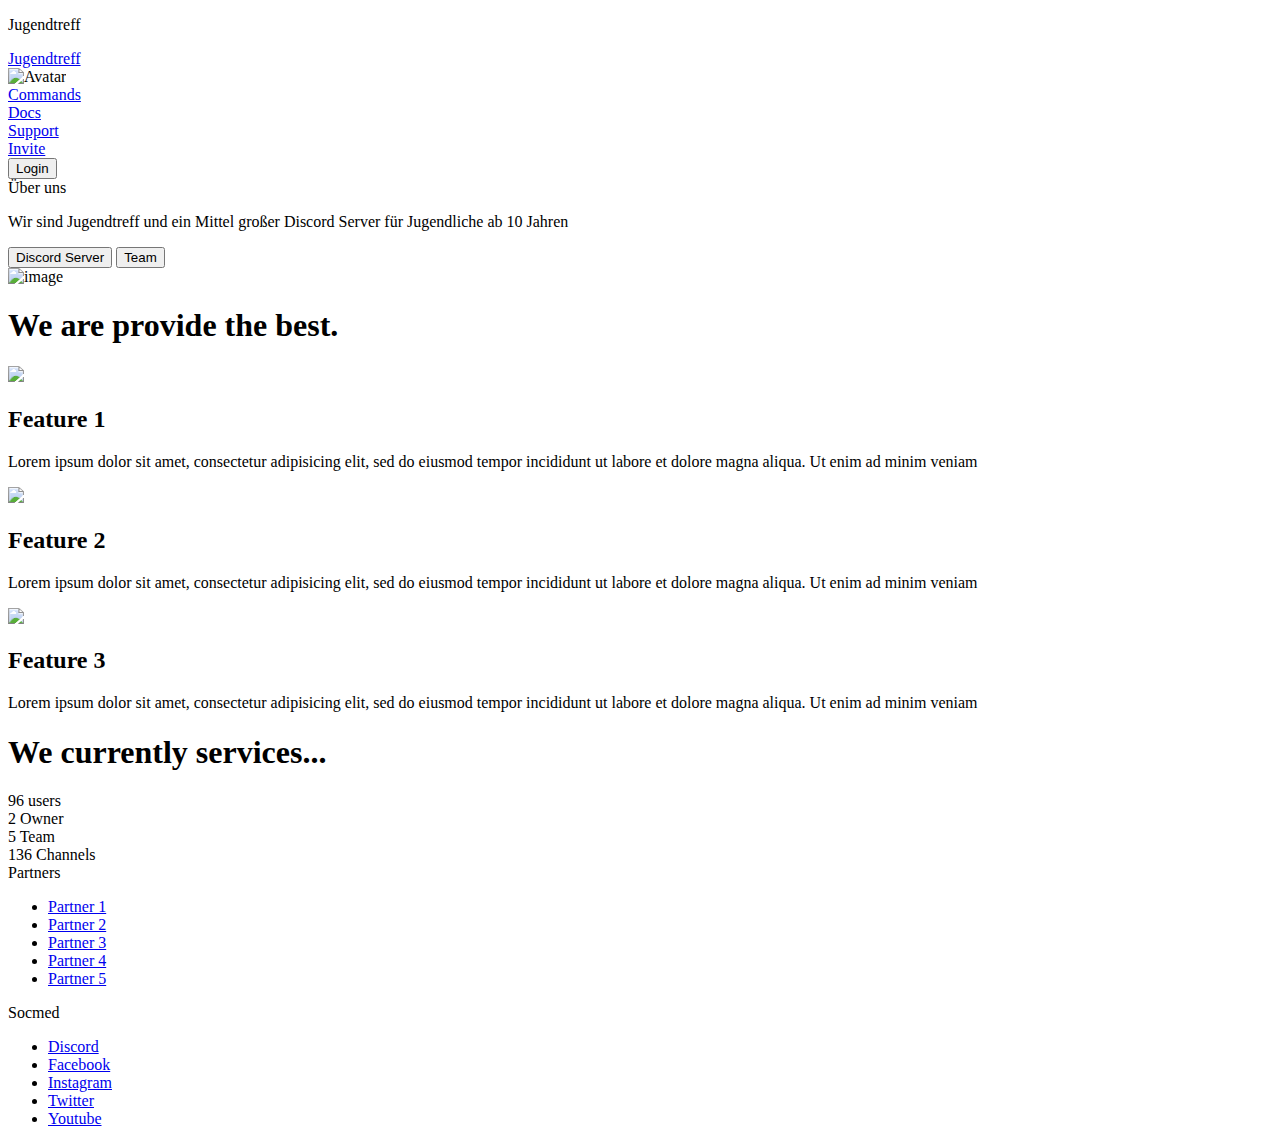
==== index.html @ 53f78062 "Update index.html" ====
<!-- 
	Make by Vins 2106
	only landing page.
	contact me to buy full page (IG: Vins2106)
	start from 2$ - custom$
	Github: https://github.com/Vins2106/Free-Discord-Bot-Website
 -->

<!DOCTYPE html>
<html>
<head>
	<meta charset="utf-8">
	<title>Jugendtreff</title>
	<meta name="viewport" content="width=device-width, initial-scale=1.0">
	<!-- you can change the website icon by change the href link -->
	<link rel="icon" type="image/png" href="./img/logo.svg">

	<!-- css -->
	<link rel="stylesheet" type="text/css" href="./css/coloring.css">
	<link rel="stylesheet" type="text/css" href="./css/style.css">
	<link rel="stylesheet" type="text/css" href="./css/txtformatting.css">
	<link rel="stylesheet" type="text/css" href="./css/shadow.css">
	<link rel="stylesheet" type="text/css" href="./css/loading.css">
	<!-- css end -->

	<!-- font awesome -->
	<link rel="stylesheet" href="https://cdnjs.cloudflare.com/ajax/libs/font-awesome/6.0.0-beta2/css/all.min.css" integrity="sha512-YWzhKL2whUzgiheMoBFwW8CKV4qpHQAEuvilg9FAn5VJUDwKZZxkJNuGM4XkWuk94WCrrwslk8yWNGmY1EduTA==" crossorigin="anonymous" referrerpolicy="no-referrer" />
</head>
<body class="on">
       
	<div class="loading" id="loading-box"<nobr><p>Jugendtreff</p>
<nobr>
		<div class="loading-item"><div class="loading-progress"></div></div>
	</div>

	<main class="main">
		<!-- navbar -->
		<div class="navbar">
			<div class="container">
				<div class="navbar-nav">
					<div class="navbar-brand">
						<!-- You can change it with Image if you want. -->
						<span class="navbar-brand-txt"><a class="txt-bold type-1" href="/">Jugendtreff</a></span>
					</div>

					<span class="navbar-toggler" id="toggler"><i onclick="toggleNavbar(this)" class="fas fa-bars"></i></span>

					<div class="navs" id="navs">
                                                <img src="" alt="Avatar">
						<!-- You can change the href value and the text value -->
						<div class="navs-item notbtn"><a href="#" class="txt-uppercase">Commands</a></div>
						<div class="navs-item notbtn"><a href="#" class="txt-uppercase">Docs</a></div>
						<div class="navs-item notbtn"><a href="#" class="txt-uppercase">Support</a></div>
						<div class="navs-item notbtn"><a href="#" class="txt-uppercase">Invite</a></div>
						<div class="navs-item"><a href="#"><button class="btn txt-uppercase shadow-sm">Login</button></a></div>
					</div>
				</div>
			</div>
		</div>
		<!-- navbar end -->		

		<!-- jumbotron -->
		<div class="jumbotron">
			<div class="container">
				<div class="jumbotron-items">
					<div class="jumbotron-item">
						<span class="jumbotron-t">Über uns</span>
						<p class="jumbotron-d">Wir sind Jugendtreff und ein Mittel großer Discord Server für Jugendliche
                                                 ab 10 Jahren</p>
						<div class="jumbotron-buttons">
							<button class="btn" onclick="location.href='https://discord.gg/kvh99EURNR'">Discord Server</button>
							<button class="btn blue" onclick="location.href='Team.html'">Team</button>
						</div>
					</div>
					<div class="jumbotron-item">
						<img src="./img/img1.svg" alt="image">
					</div>
				</div>
			</div>
		</div>
		<!-- jumbotron end -->
		<span class="scroll-down"><i class="fas fa-arrow-down"></i></span>
	</main>

	<!-- features -->
	<div class="features-box">
		<h1 class="features-t" id="features">We are provide the best.</h1>
		<div class="container">
			<div class="features">
				<div class="feature">
					<img class="feature-img" src="./img/feature1.svg"></img>
					<div class="feature-info">
						<h2 class="feature-info-t">Feature 1</h2>
						<p class="feature-info-d">Lorem ipsum dolor sit amet, consectetur adipisicing elit, sed do eiusmod tempor incididunt ut labore et dolore magna aliqua. Ut enim ad minim veniam</p>
					</div>
				</div>
				<div class="feature">
					<img class="feature-img" src="./img/feature2.svg"></img>
					<div class="feature-info">
						<h2 class="feature-info-t">Feature 2</h2>
						<p class="feature-info-d">Lorem ipsum dolor sit amet, consectetur adipisicing elit, sed do eiusmod tempor incididunt ut labore et dolore magna aliqua. Ut enim ad minim veniam</p>
					</div>
				</div>
				<div class="feature">
					<img class="feature-img" src="./img/feature3.svg"></img>
					<div class="feature-info">
						<h2 class="feature-info-t">Feature 3</h2>
						<p class="feature-info-d">Lorem ipsum dolor sit amet, consectetur adipisicing elit, sed do eiusmod tempor incididunt ut labore et dolore magna aliqua. Ut enim ad minim veniam</p>
					</div>
				</div>
			</div>
		</div>
	</div>
	<!-- features end -->

	<!-- services -->
	<div class="services-box">
		<h1 class="services-t" id="services">We currently services...</h1>
		<div class="container">
			<div class="services">
				<div class="service">
					<span><i class="fas fa-users"></i> 96 users</span>
				</div>
				<div class="service">
					<span><i class="fas fa-shield-alt"></i> 2 Owner</span>
				</div>
				<div class="service">
					<span><i class="fas fa-user-secret"></i> 5 Team</span>
				</div>
                                <div class="service">
					<span><i class="fas fa-server"></i> 136 Channels</span>
				</div>
			</div>
		</div>
	</div>
	<!-- services end -->

	<!-- footer -->
	<div class="footer">
		<div class="container">
			<div class="footer-items">
				<div class="footer-item">
					<span>Partners</span>
					<ul class="footer-ul">
						<li><a href="#">Partner 1</a></li>
						<li><a href="#">Partner 2</a></li>
						<li><a href="#">Partner 3</a></li>
						<li><a href="#">Partner 4</a></li>
						<li><a href="#">Partner 5</a></li>
					</ul>
				</div>				
				<div class="footer-item">
					<span>Socmed</span>
					<ul class="footer-ul">
						<li><a href="#">Discord</a></li>
						<li><a href="#">Facebook</a></li>
						<li><a href="#">Instagram</a></li>
						<li><a href="#">Twitter</a></li>
						<li><a href="#">Youtube</a></li>
					</ul>
				</div>
			</div>
		</div>
	</div>
	<!-- footer end -->

	<script type="text/javascript" src="./js/script.js"></script>
</body>
</html>
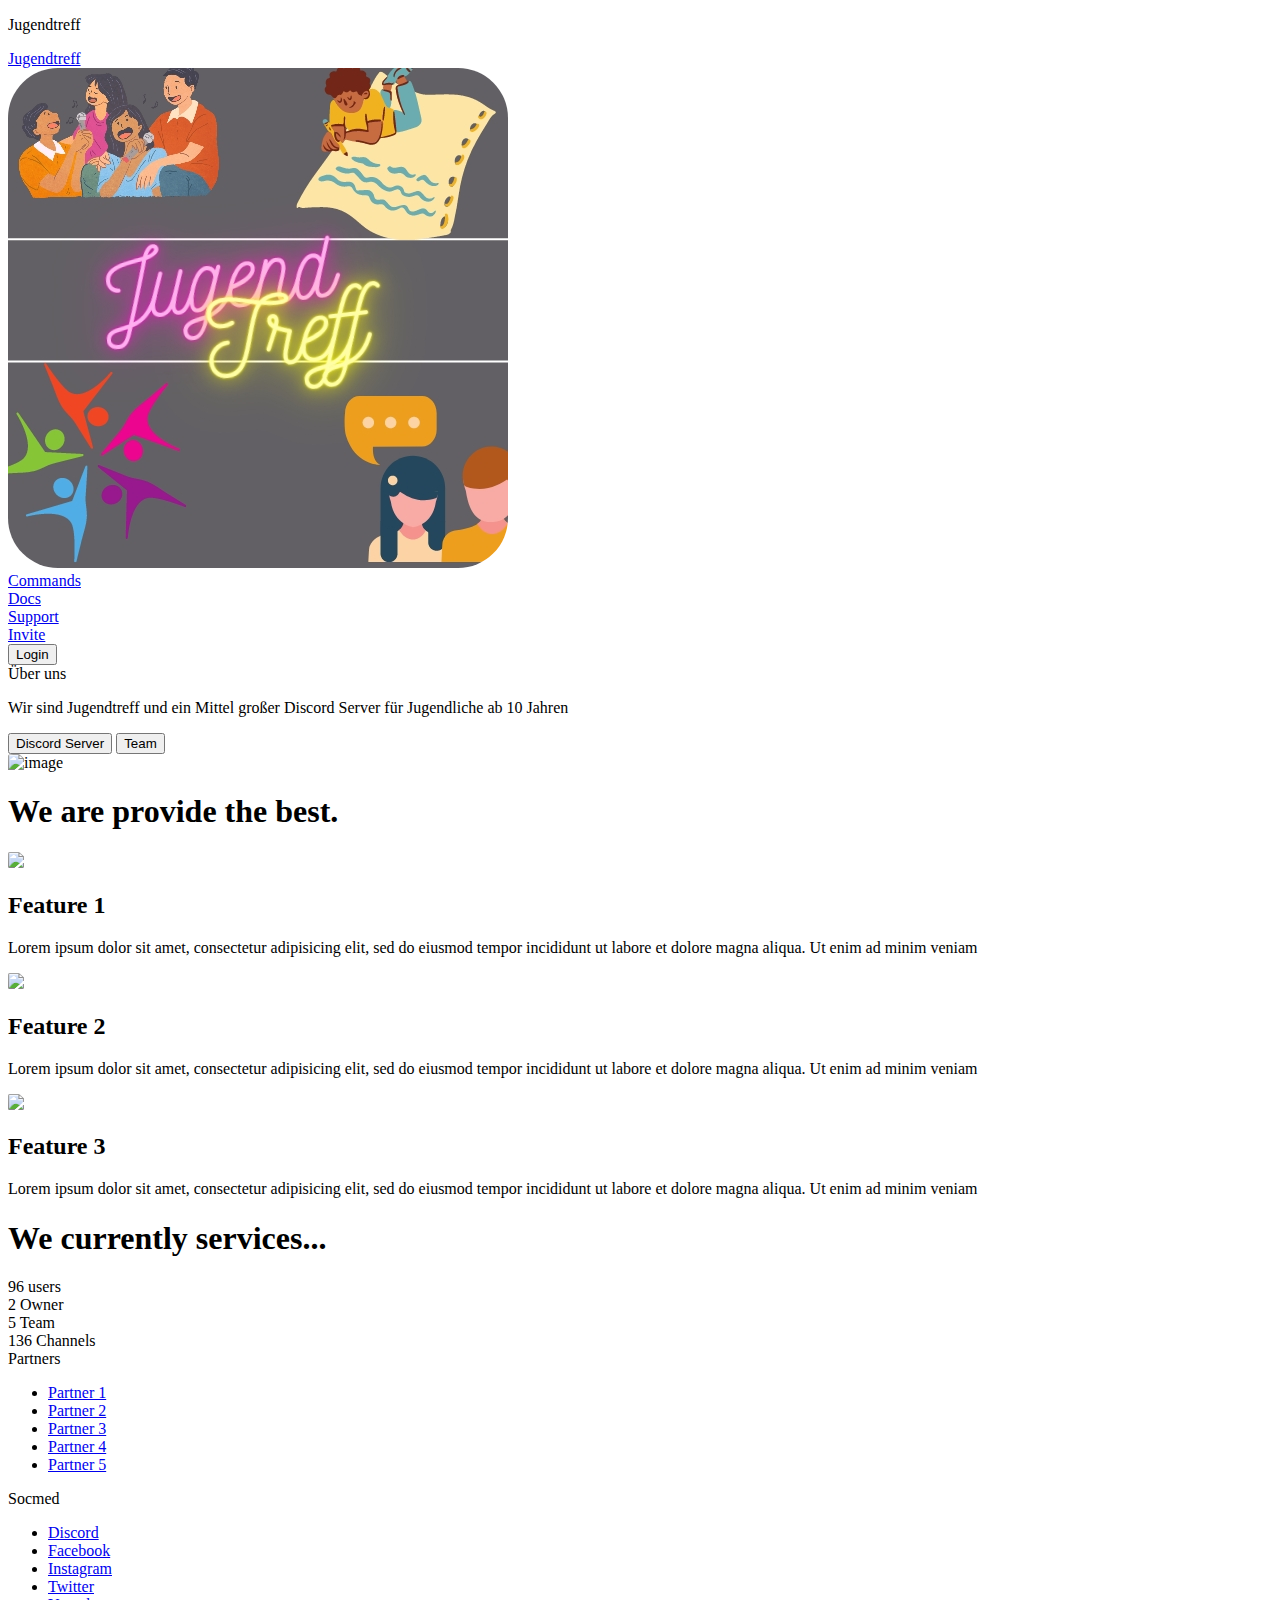
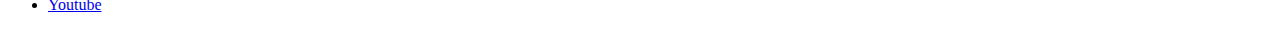
==== commit 64ea216a: "Update index.html" ====
--- a/index.html
+++ b/index.html
@@ -9,6 +9,13 @@
 <!DOCTYPE html>
 <html>
 <head>
+<style>
+img {
+  border-radius: 10%;
+}
+
+</style>
+
 	<meta charset="utf-8">
 	<title>Jugendtreff</title>
 	<meta name="viewport" content="width=device-width, initial-scale=1.0">
@@ -46,7 +53,7 @@
 					<span class="navbar-toggler" id="toggler"><i onclick="toggleNavbar(this)" class="fas fa-bars"></i></span>
 
 					<div class="navs" id="navs">
-                                                <img src="" alt="Avatar">
+                                                <img src="img/20221023_025447_0000.jpg" alt="Avatar">
 						<!-- You can change the href value and the text value -->
 						<div class="navs-item notbtn"><a href="#" class="txt-uppercase">Commands</a></div>
 						<div class="navs-item notbtn"><a href="#" class="txt-uppercase">Docs</a></div>
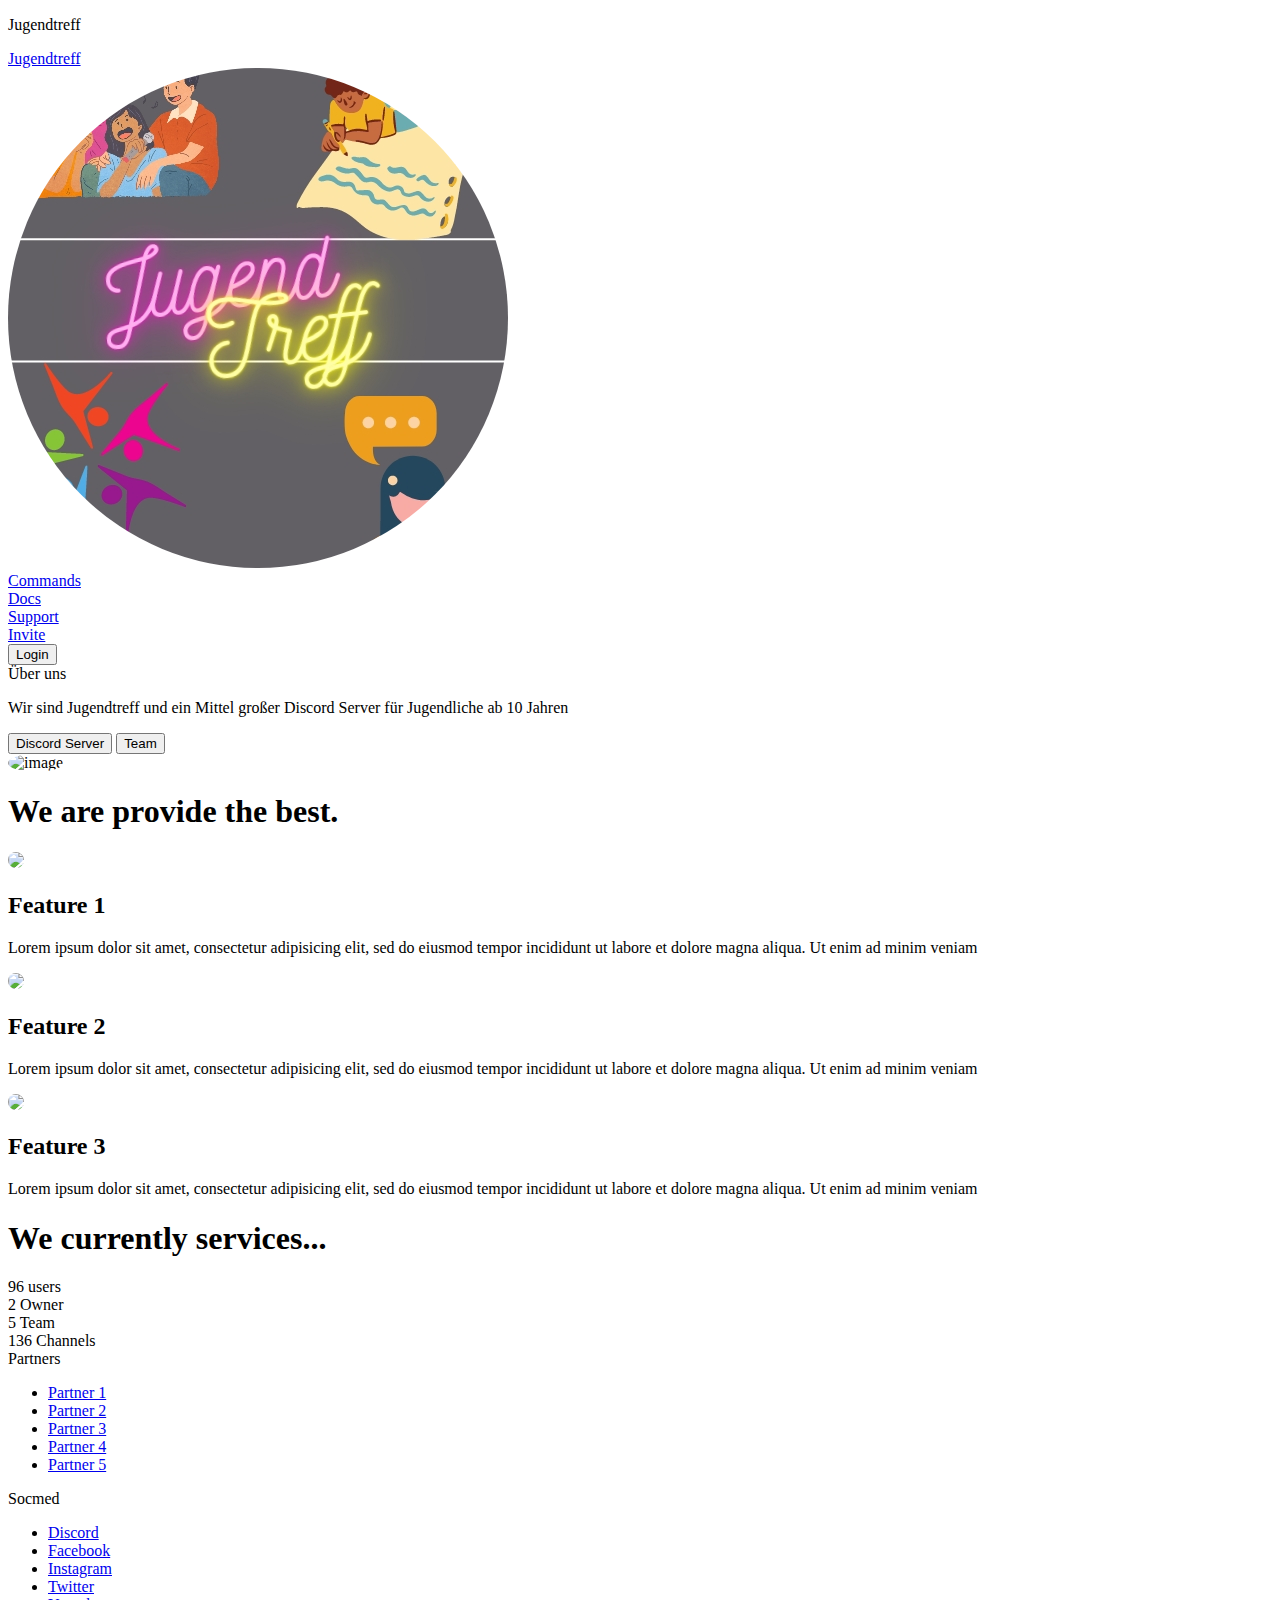
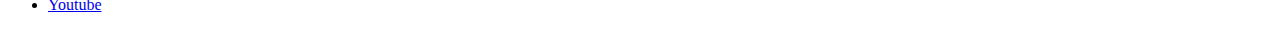
==== commit 7e67a90e: "Update index.html" ====
--- a/index.html
+++ b/index.html
@@ -11,7 +11,7 @@
 <head>
 <style>
 img {
-  border-radius: 10%;
+  border-radius: 50%;
 }
 
 </style>
@@ -53,7 +53,7 @@
 					<span class="navbar-toggler" id="toggler"><i onclick="toggleNavbar(this)" class="fas fa-bars"></i></span>
 
 					<div class="navs" id="navs">
-                                                <img src="img/20221023_025447_0000.jpg" alt="Avatar">
+                                                <img src="img/20221023_025447_0000.jpg" height=“50“ width=“50“ alt="Avatar">
 						<!-- You can change the href value and the text value -->
 						<div class="navs-item notbtn"><a href="#" class="txt-uppercase">Commands</a></div>
 						<div class="navs-item notbtn"><a href="#" class="txt-uppercase">Docs</a></div>
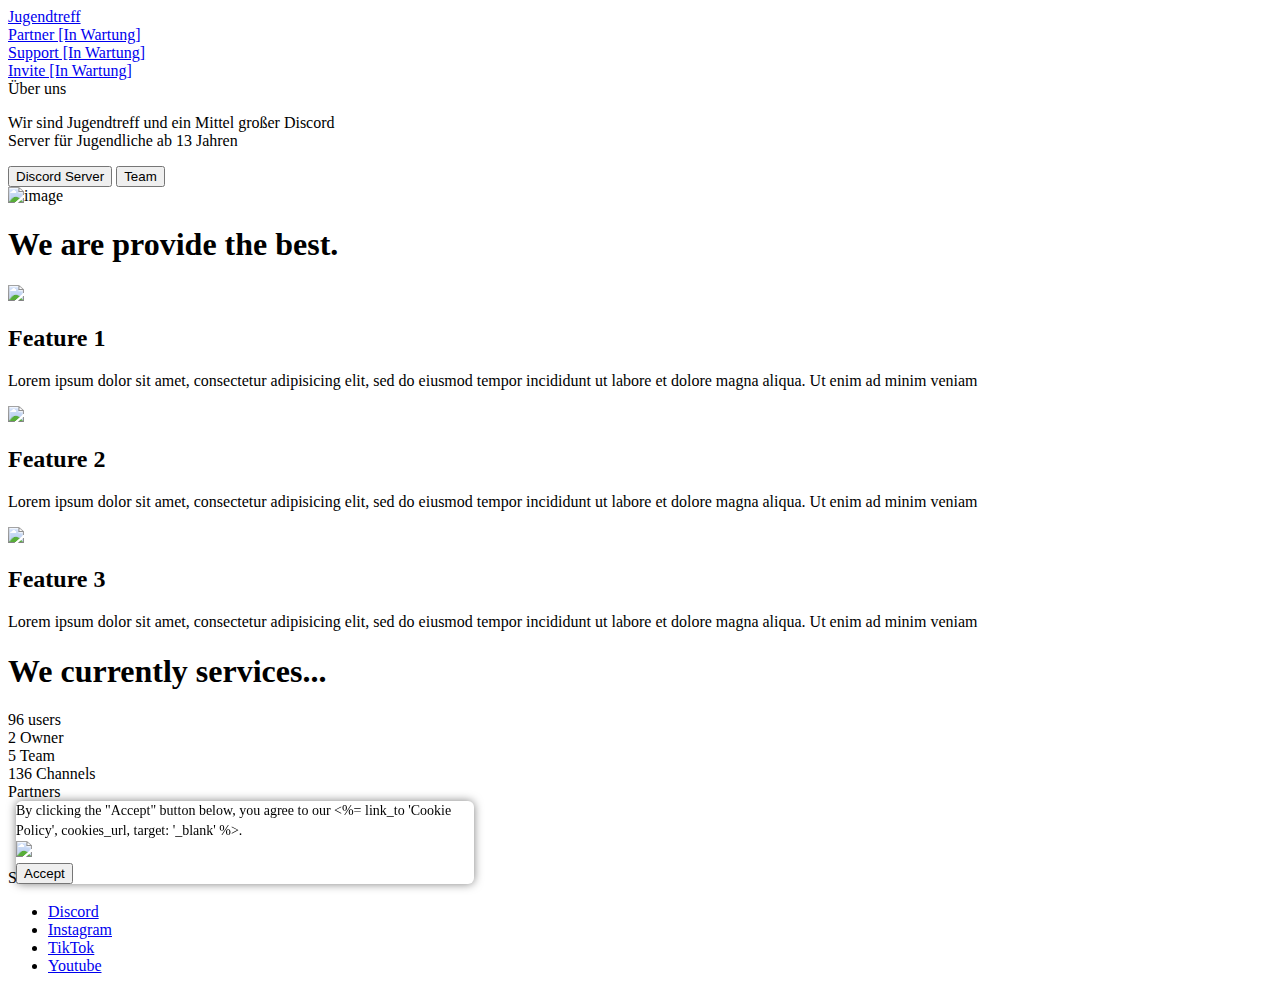
==== commit fd536698: "Update index.html" ====
--- a/index.html
+++ b/index.html
@@ -10,10 +10,49 @@
 <html>
 <head>
 <style>
-img {
-  border-radius: 50%;
+.cookie-overlay {
+  position: fixed;
+  bottom: 1rem;
+  left: 1rem;
+  background: #fff;
+  z-index: 2051;
+  line-height: 20px;
+  font-size: 14px;
+  border-radius: 6px;
+
+  box-shadow: 0px 0px 10px rgba(0, 0, 0, 0.5);
+
+  > div:first-child {
+    width: 458px;
+  }
+
+  a {
+    text-decoration: underline;
+  }
+
+  .close-cookies {
+    cursor: pointer;
+  }
+
+  @include media-breakpoint-down(md) {
+    bottom: 0;
+    left: 0;
+    right: 0;
+    border-radius: 0;
+
+    > div:first-child {
+      width: auto;
+    }
+  }
 }
 
+
+.avatar {
+  vertical-align: middle;
+  width: 10px;
+  height: 10px;
+  border-radius: 10%;
+}
 </style>
 
 	<meta charset="utf-8">
@@ -35,8 +74,7 @@
 </head>
 <body class="on">
        
-	<div class="loading" id="loading-box"<nobr><p>Jugendtreff</p>
-<nobr>
+	<div class="loading" id="loading-box">
 		<div class="loading-item"><div class="loading-progress"></div></div>
 	</div>
 
@@ -53,13 +91,10 @@
 					<span class="navbar-toggler" id="toggler"><i onclick="toggleNavbar(this)" class="fas fa-bars"></i></span>
 
 					<div class="navs" id="navs">
-                                                <img src="img/20221023_025447_0000.jpg" height=“50“ width=“50“ alt="Avatar">
 						<!-- You can change the href value and the text value -->
-						<div class="navs-item notbtn"><a href="#" class="txt-uppercase">Commands</a></div>
-						<div class="navs-item notbtn"><a href="#" class="txt-uppercase">Docs</a></div>
-						<div class="navs-item notbtn"><a href="#" class="txt-uppercase">Support</a></div>
-						<div class="navs-item notbtn"><a href="#" class="txt-uppercase">Invite</a></div>
-						<div class="navs-item"><a href="#"><button class="btn txt-uppercase shadow-sm">Login</button></a></div>
+						<div class="navs-item notbtn"><a href="#" class="txt-uppercase">Partner [In Wartung] </a></div>
+						<div class="navs-item notbtn"><a href="#" class="txt-uppercase">Support [In Wartung]</a></div>
+						<div class="navs-item notbtn"><a href="#" class="txt-uppercase">Invite [In Wartung] </a></div>
 					</div>
 				</div>
 			</div>
@@ -72,8 +107,8 @@
 				<div class="jumbotron-items">
 					<div class="jumbotron-item">
 						<span class="jumbotron-t">Über uns</span>
-						<p class="jumbotron-d">Wir sind Jugendtreff und ein Mittel großer Discord Server für Jugendliche
-                                                 ab 10 Jahren</p>
+						<p class="jumbotron-d">Wir sind Jugendtreff und ein Mittel großer Discord <br>Server für Jugendliche
+                                                 ab 13 Jahren</p>
 						<div class="jumbotron-buttons">
 							<button class="btn" onclick="location.href='https://discord.gg/kvh99EURNR'">Discord Server</button>
 							<button class="btn blue" onclick="location.href='Team.html'">Team</button>
@@ -149,20 +184,16 @@
 				<div class="footer-item">
 					<span>Partners</span>
 					<ul class="footer-ul">
-						<li><a href="#">Partner 1</a></li>
-						<li><a href="#">Partner 2</a></li>
-						<li><a href="#">Partner 3</a></li>
-						<li><a href="#">Partner 4</a></li>
-						<li><a href="#">Partner 5</a></li>
+						<li><a href="N/A">Partner 1 [N/A] </a></li>
+>
 					</ul>
 				</div>				
 				<div class="footer-item">
 					<span>Socmed</span>
 					<ul class="footer-ul">
-						<li><a href="#">Discord</a></li>
-						<li><a href="#">Facebook</a></li>
-						<li><a href="#">Instagram</a></li>
-						<li><a href="#">Twitter</a></li>
+						<li><a href="https://discord.gg/9DFB7A7Zrq">Discord</a></li>
+						<li><a href="#">Instagram </a></li>
+						<li><a href="#">TikTok</a></li>
 						<li><a href="#">Youtube</a></li>
 					</ul>
 				</div>
@@ -172,5 +203,34 @@
 	<!-- footer end -->
 
 	<script type="text/javascript" src="./js/script.js"></script>
+
+<div class="cookie-overlay p-4 d-none">
+  <div class="d-flex">
+    <div class="mr-3">
+      By clicking the "Accept" button below, you agree to our <%= link_to
+      'Cookie Policy', cookies_url, target: '_blank' %>.
+    </div>
+    <img src="/close.png" class="close-cookies" />
+  </div>
+  <button class="btn btn-primary mt-3 accept-cookies">Accept</button>
+</div>
+<script>
+$(document).on("ready", function () {
+  if (document.cookie.indexOf("accepted_cookies=") < 0) {
+    $(".cookie-overlay").removeClass("d-none").addClass("d-block");
+  }
+
+  $(".accept-cookies").on("click", function () {
+    document.cookie = "accepted_cookies=yes;";
+    $(".cookie-overlay").removeClass("d-block").addClass("d-none");
+  });
+
+  // expand depending on your needs
+  $(".close-cookies").on("click", function () {
+    $(".cookie-overlay").removeClass("d-block").addClass("d-none");
+  });
+});
+<script>
+
 </body>
 </html>
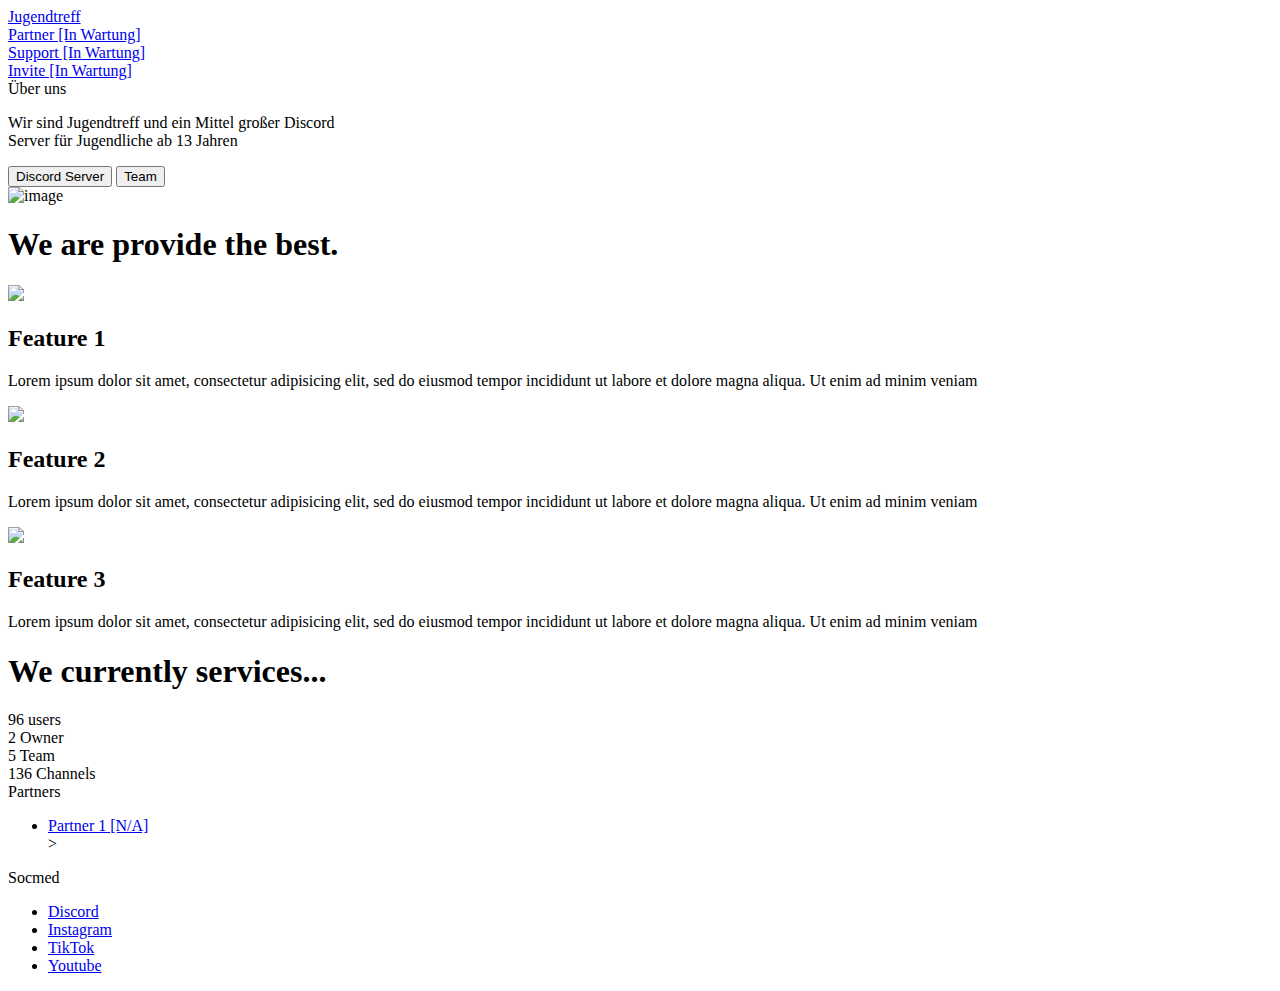
==== commit d173b421: "Update index.html" ====
--- a/index.html
+++ b/index.html
@@ -10,42 +10,6 @@
 <html>
 <head>
 <style>
-.cookie-overlay {
-  position: fixed;
-  bottom: 1rem;
-  left: 1rem;
-  background: #fff;
-  z-index: 2051;
-  line-height: 20px;
-  font-size: 14px;
-  border-radius: 6px;
-
-  box-shadow: 0px 0px 10px rgba(0, 0, 0, 0.5);
-
-  > div:first-child {
-    width: 458px;
-  }
-
-  a {
-    text-decoration: underline;
-  }
-
-  .close-cookies {
-    cursor: pointer;
-  }
-
-  @include media-breakpoint-down(md) {
-    bottom: 0;
-    left: 0;
-    right: 0;
-    border-radius: 0;
-
-    > div:first-child {
-      width: auto;
-    }
-  }
-}
-
 
 .avatar {
   vertical-align: middle;
@@ -204,33 +168,6 @@
 
 	<script type="text/javascript" src="./js/script.js"></script>
 
-<div class="cookie-overlay p-4 d-none">
-  <div class="d-flex">
-    <div class="mr-3">
-      By clicking the "Accept" button below, you agree to our <%= link_to
-      'Cookie Policy', cookies_url, target: '_blank' %>.
-    </div>
-    <img src="/close.png" class="close-cookies" />
-  </div>
-  <button class="btn btn-primary mt-3 accept-cookies">Accept</button>
-</div>
-<script>
-$(document).on("ready", function () {
-  if (document.cookie.indexOf("accepted_cookies=") < 0) {
-    $(".cookie-overlay").removeClass("d-none").addClass("d-block");
-  }
-
-  $(".accept-cookies").on("click", function () {
-    document.cookie = "accepted_cookies=yes;";
-    $(".cookie-overlay").removeClass("d-block").addClass("d-none");
-  });
-
-  // expand depending on your needs
-  $(".close-cookies").on("click", function () {
-    $(".cookie-overlay").removeClass("d-block").addClass("d-none");
-  });
-});
-<script>
-
+<script type="text/javascript" src="https://cookieconsent.popupsmart.com/src/js/popper.js"></script><script> window.start.init({Palette:"palette2",Mode:"banner bottom",Theme:"classic",Message:"This website uses cookies to ensure you get the best experience on our website.",Time:"10",})</script>
 </body>
 </html>
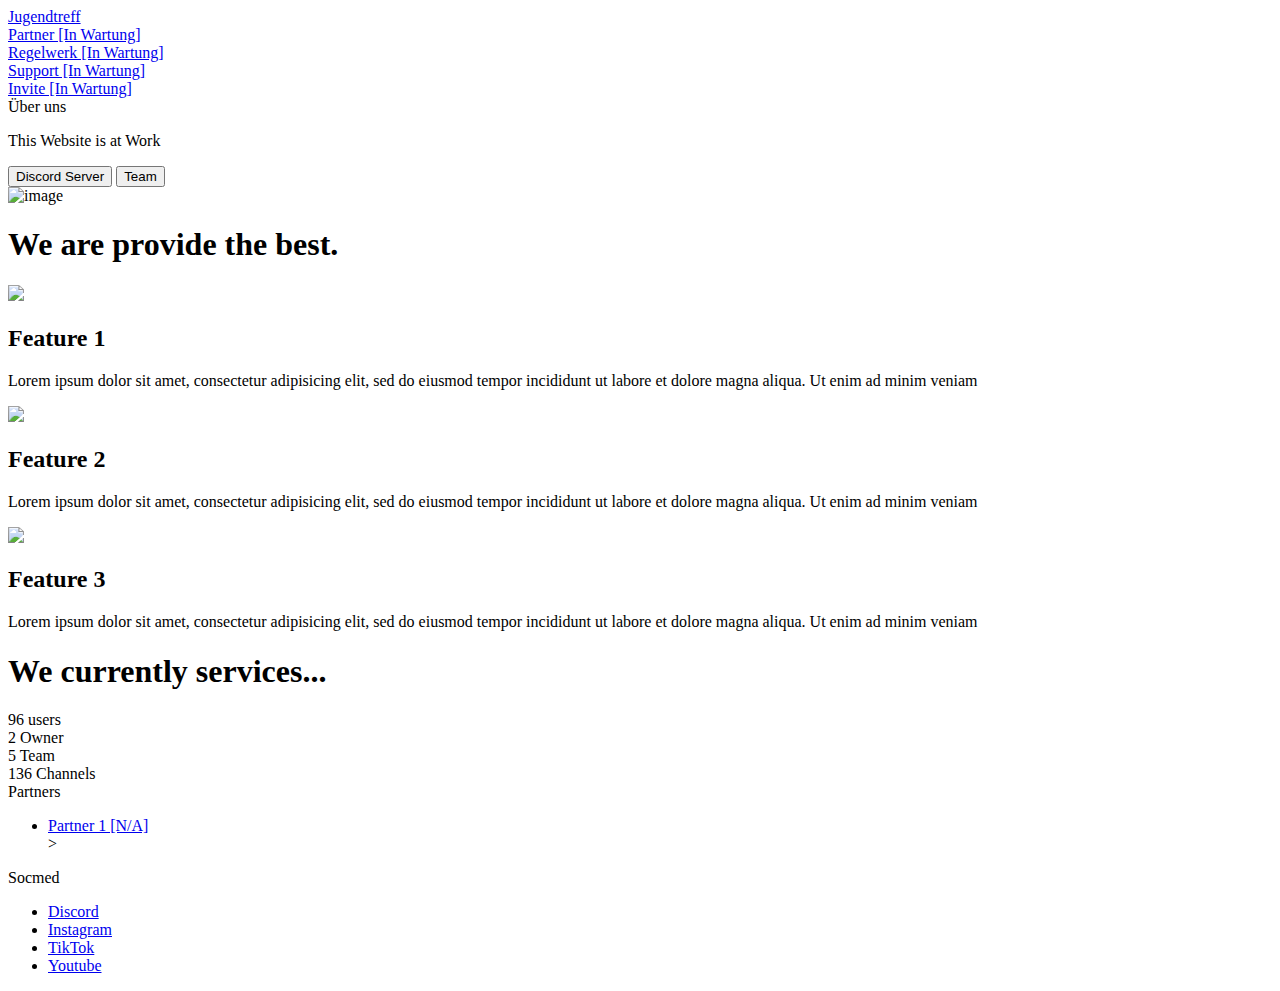
==== commit b2dde229: "Update index.html" ====
--- a/index.html
+++ b/index.html
@@ -57,8 +57,12 @@
 					<div class="navs" id="navs">
 						<!-- You can change the href value and the text value -->
 						<div class="navs-item notbtn"><a href="#" class="txt-uppercase">Partner [In Wartung] </a></div>
-						<div class="navs-item notbtn"><a href="#" class="txt-uppercase">Support [In Wartung]</a></div>
-						<div class="navs-item notbtn"><a href="#" class="txt-uppercase">Invite [In Wartung] </a></div>
+		                                 
+	                               <div class="navs-item notbtn"><a href="Regeln.html" class="txt-uppercase">Regelwerk [In Wartung] </a></div>	
+		 
+
+<div class="navs-item notbtn"><a href="#" class="txt-uppercase">Support [In Wartung]</a></div>
+                                                <div class="navs-item notbtn"><a href="#" class="txt-uppercase">Invite [In Wartung] </a></div>
 					</div>
 				</div>
 			</div>
@@ -71,8 +75,7 @@
 				<div class="jumbotron-items">
 					<div class="jumbotron-item">
 						<span class="jumbotron-t">Über uns</span>
-						<p class="jumbotron-d">Wir sind Jugendtreff und ein Mittel großer Discord <br>Server für Jugendliche
-                                                 ab 13 Jahren</p>
+						<p class="jumbotron-d">This Website is at Work</p>
 						<div class="jumbotron-buttons">
 							<button class="btn" onclick="location.href='https://discord.gg/kvh99EURNR'">Discord Server</button>
 							<button class="btn blue" onclick="location.href='Team.html'">Team</button>
@@ -168,6 +171,127 @@
 
 	<script type="text/javascript" src="./js/script.js"></script>
 
-<script type="text/javascript" src="https://cookieconsent.popupsmart.com/src/js/popper.js"></script><script> window.start.init({Palette:"palette2",Mode:"banner bottom",Theme:"classic",Message:"This website uses cookies to ensure you get the best experience on our website.",Time:"10",})</script>
+
+<link rel="stylesheet" type="text/css" href="https://cdnjs.cloudflare.com/ajax/libs/cookieconsent2/3.1.1/cookieconsent.min.css" />
+<script src="https://cdnjs.cloudflare.com/ajax/libs/cookieconsent2/3.1.1/cookieconsent.min.js" data-cfasync="false"></script>
+<script>
+window.addEventListener('load', function(){
+  window.cookieconsent.initialise({
+   revokeBtn: "<div class='cc-revoke'></div>",
+   type: "opt-in",
+   theme: "classic",
+   palette: {
+       popup: {
+           background: "#000",
+           text: "#fff"
+        },
+       button: {
+           background: "#fd0",
+           text: "#000"
+        }
+    },
+   content: {
+       message: "Diese Website verwendet Cookies. Jedes davon ist essentiell für den Betrieb. ",
+       link: "Mehr erfahren ",
+       allow: "Alles Akzeptieren ",
+       deny: "Schließen",
+       href: "https://2gdpr.com/cookies"
+    },
+    onInitialise: function(status) {
+      if(status == cookieconsent.status.allow) myScripts();
+    },
+    onStatusChange: function(status) {
+      if (this.hasConsented()) myScripts();
+    }
+  })
+});
+
+function myScripts() {
+
+   // Paste here your scripts that use cookies requiring consent. See examples below
+
+   // Google Analytics, you need to change 'UA-00000000-1' to your ID
+      (function(i,s,o,g,r,a,m){i['GoogleAnalyticsObject']=r;i[r]=i[r]||function(){
+          (i[r].q=i[r].q||[]).push(arguments)},i[r].l=1*new Date();a=s.createElement(o),
+          m=s.getElementsByTagName(o)[0];a.async=1;a.src=g;m.parentNode.insertBefore(a,m)
+      })(window,document,'script','//www.google-analytics.com/analytics.js','ga');
+      ga('create', 'UA-00000000-1', 'auto');
+      ga('send', 'pageview');
+
+
+   // Facebook Pixel Code, you need to change '000000000000000' to your PixelID
+      !function(f,b,e,v,n,t,s)
+      {if(f.fbq)return;n=f.fbq=function(){n.callMethod?
+          n.callMethod.apply(n,arguments):n.queue.push(arguments)};
+          if(!f._fbq)f._fbq=n;n.push=n;n.loaded=!0;n.version='2.0';
+          n.queue=[];t=b.createElement(e);t.async=!0;
+          t.src=v;s=b.getElementsByTagName(e)[0];
+          s.parentNode.insertBefore(t,s)}(window, document,'script',
+          'https://connect.facebook.net/en_US/fbevents.js');
+      fbq('init', '000000000000000');
+      fbq('track', 'PageView');
+
+}
+</script><link rel="stylesheet" type="text/css" href="https://cdnjs.cloudflare.com/ajax/libs/cookieconsent2/3.1.1/cookieconsent.min.css" />
+<script src="https://cdnjs.cloudflare.com/ajax/libs/cookieconsent2/3.1.1/cookieconsent.min.js" data-cfasync="false"></script>
+<script>
+window.addEventListener('load', function(){
+  window.cookieconsent.initialise({
+   revokeBtn: "<div class='cc-revoke'></div>",
+   type: "opt-in",
+   theme: "classic",
+   palette: {
+       popup: {
+           background: "#000",
+           text: "#fff"
+        },
+       button: {
+           background: "#fd0",
+           text: "#000"
+        }
+    },
+   content: {
+       message: "Diese Website verwendet Cookies. Jedes davon ist essentiell für den Betrieb. ",
+       link: "Mehr erfahren ",
+       allow: "Alles Akzeptieren ",
+       deny: "Schließen",
+       href: "https://2gdpr.com/cookies"
+    },
+    onInitialise: function(status) {
+      if(status == cookieconsent.status.allow) myScripts();
+    },
+    onStatusChange: function(status) {
+      if (this.hasConsented()) myScripts();
+    }
+  })
+});
+
+function myScripts() {
+
+   // Paste here your scripts that use cookies requiring consent. See examples below
+
+   // Google Analytics, you need to change 'UA-00000000-1' to your ID
+      (function(i,s,o,g,r,a,m){i['GoogleAnalyticsObject']=r;i[r]=i[r]||function(){
+          (i[r].q=i[r].q||[]).push(arguments)},i[r].l=1*new Date();a=s.createElement(o),
+          m=s.getElementsByTagName(o)[0];a.async=1;a.src=g;m.parentNode.insertBefore(a,m)
+      })(window,document,'script','//www.google-analytics.com/analytics.js','ga');
+      ga('create', 'UA-00000000-1', 'auto');
+      ga('send', 'pageview');
+
+
+   // Facebook Pixel Code, you need to change '000000000000000' to your PixelID
+      !function(f,b,e,v,n,t,s)
+      {if(f.fbq)return;n=f.fbq=function(){n.callMethod?
+          n.callMethod.apply(n,arguments):n.queue.push(arguments)};
+          if(!f._fbq)f._fbq=n;n.push=n;n.loaded=!0;n.version='2.0';
+          n.queue=[];t=b.createElement(e);t.async=!0;
+          t.src=v;s=b.getElementsByTagName(e)[0];
+          s.parentNode.insertBefore(t,s)}(window, document,'script',
+          'https://connect.facebook.net/en_US/fbevents.js');
+      fbq('init', '000000000000000');
+      fbq('track', 'PageView');
+
+}
+</script>
 </body>
 </html>
